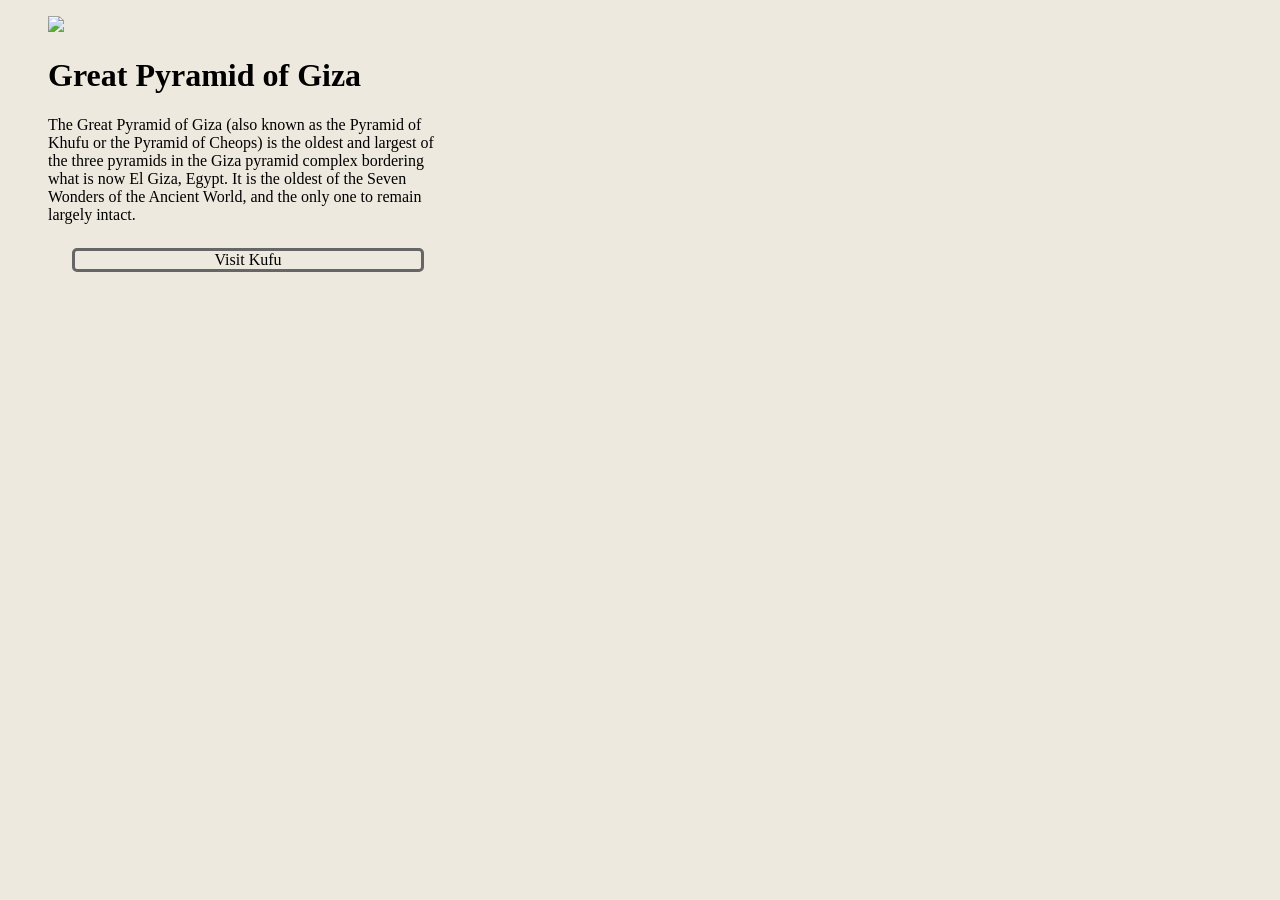
==== index.html @ 2c89f7a2 "Fix idex naming error" ====
<!DOCTYPE html>
<html lang="en-ca">
<head>
  <meta charset="utf-8">
  <meta name="viewport" content="width=device-width,initial-scale=1">
  <link href="css/main.css" rel="stylesheet">
  <title>Great Pyramid of Giza</title>
</head>
<body>
  <figure>
    <img src="images/pyramid-giza.jpg">
      <figcaption>
        <h1>Great Pyramid of Giza</h1>
        <p>The Great Pyramid of Giza (also known as the Pyramid of Khufu or the Pyramid of Cheops) is the oldest and largest of the three pyramids in the Giza pyramid complex bordering what is now El Giza, Egypt. It is the oldest of the Seven Wonders of the Ancient World, and the only one to remain largely intact.</p>
        <p> Visit Kufu</p>
      </figcaption>
    </figure>

</body>
</html>
---- css/main.css ----
html {
  box-sizing: border-box;
    background-color: #eee9de;
}

*, *::before, *::after {
  box-sizing: inherit;
}


img {
  max-width: 25em;
}

figure {
  max-width: 25em;
}

p:last-child {
  border: solid #666;
  border-radius: 5px;
  text-align: center;
  margin: 1.5rem;
  padding: 1em, 2em, .4em .75em .5em
}

p:last-child:hover {
    background-color: #666;
}
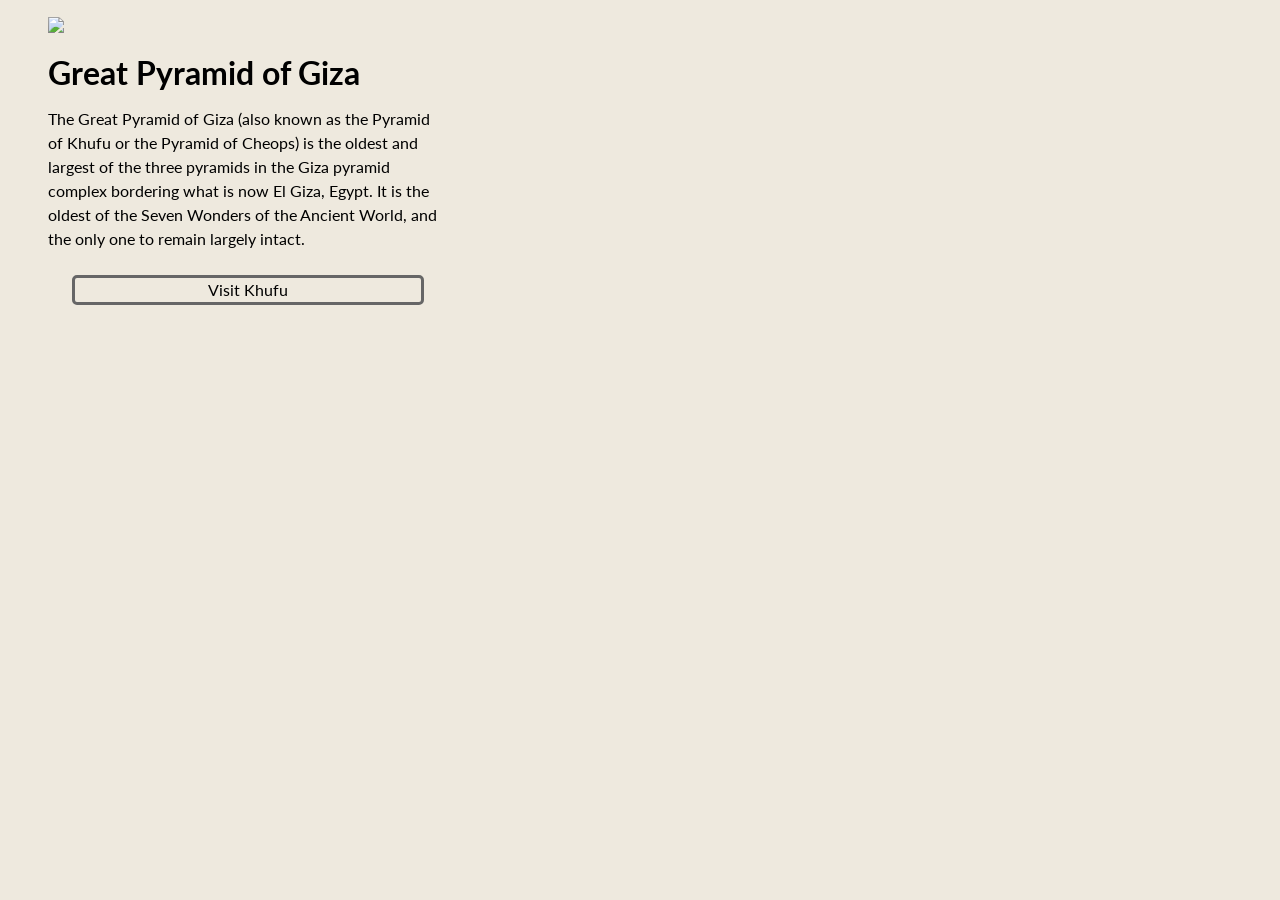
==== commit 00273442: "Fix fonts links" ====
--- a/index.html
+++ b/index.html
@@ -4,6 +4,7 @@
   <meta charset="utf-8">
   <meta name="viewport" content="width=device-width,initial-scale=1">
   <link href="css/main.css" rel="stylesheet">
+  <link href="https://fonts.googleapis.com/css?family=Lato&display=swap" rel="stylesheet">
   <title>Great Pyramid of Giza</title>
 </head>
 <body>
@@ -12,7 +13,7 @@
       <figcaption>
         <h1>Great Pyramid of Giza</h1>
         <p>The Great Pyramid of Giza (also known as the Pyramid of Khufu or the Pyramid of Cheops) is the oldest and largest of the three pyramids in the Giza pyramid complex bordering what is now El Giza, Egypt. It is the oldest of the Seven Wonders of the Ancient World, and the only one to remain largely intact.</p>
-        <p> Visit Kufu</p>
+        <p> Visit Khufu</p>
       </figcaption>
     </figure>
 
--- a/css/main.css
+++ b/css/main.css
@@ -1,6 +1,7 @@
  html {
   box-sizing: border-box;
-    background-color: #eee9de;
+  background-color: #eee9de;
+  line-height: 1.5rem;
 }
 
 *, *::before, *::after {
@@ -14,6 +15,16 @@
 
 figure {
   max-width: 25em;
+  text-align: left;
+}
+
+h1 {
+  font-family: 'Lato', bold;
+}
+
+p {
+  font-family: 'Lato', sans-serif;
+    vertical-align: left:
 }
 
 p:last-child {
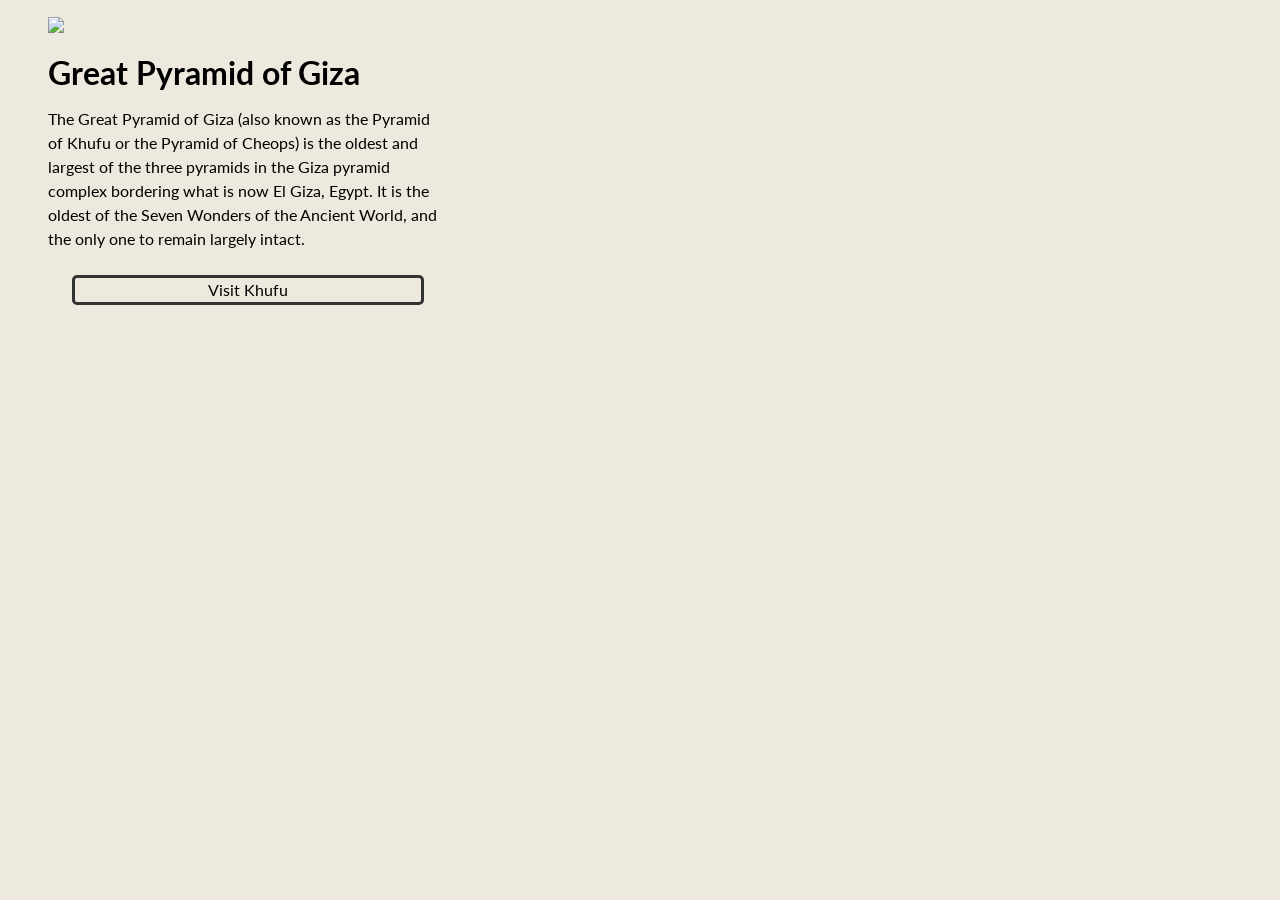
==== commit 7bf7781c: "Fix padding error and border colour" ====
--- a/index.html
+++ b/index.html
@@ -7,15 +7,16 @@
   <link href="https://fonts.googleapis.com/css?family=Lato&display=swap" rel="stylesheet">
   <title>Great Pyramid of Giza</title>
 </head>
-<body>
-  <figure>
-    <img src="images/pyramid-giza.jpg">
-      <figcaption>
-        <h1>Great Pyramid of Giza</h1>
-        <p>The Great Pyramid of Giza (also known as the Pyramid of Khufu or the Pyramid of Cheops) is the oldest and largest of the three pyramids in the Giza pyramid complex bordering what is now El Giza, Egypt. It is the oldest of the Seven Wonders of the Ancient World, and the only one to remain largely intact.</p>
-        <p> Visit Khufu</p>
-      </figcaption>
-    </figure>
-
+<body
+  <section>
+    <figure>
+      <img src="images/pyramid-giza.jpg">
+        <figcaption>
+          <h1>Great Pyramid of Giza</h1>
+          <p>The Great Pyramid of Giza (also known as the Pyramid of Khufu or the Pyramid of Cheops) is the oldest and largest of the three pyramids in the Giza pyramid complex bordering what is now El Giza, Egypt. It is the oldest of the Seven Wonders of the Ancient World, and the only one to remain largely intact.</p>
+          <p> Visit Khufu</p>
+        </figcaption>
+      </figure>
+  </section>
 </body>
 </html>
--- a/css/main.css
+++ b/css/main.css
@@ -8,6 +8,10 @@
   box-sizing: inherit;
 }
 
+section {
+  display: inline-block;
+    padding: 1em, 2em, .4em .75em .5em
+}
 
 img {
   max-width: 25em;
@@ -28,11 +32,10 @@
 }
 
 p:last-child {
-  border: solid #666;
+  border: solid #333;
   border-radius: 5px;
   text-align: center;
   margin: 1.5rem;
-  padding: 1em, 2em, .4em .75em .5em
 }
 
 p:last-child:hover {
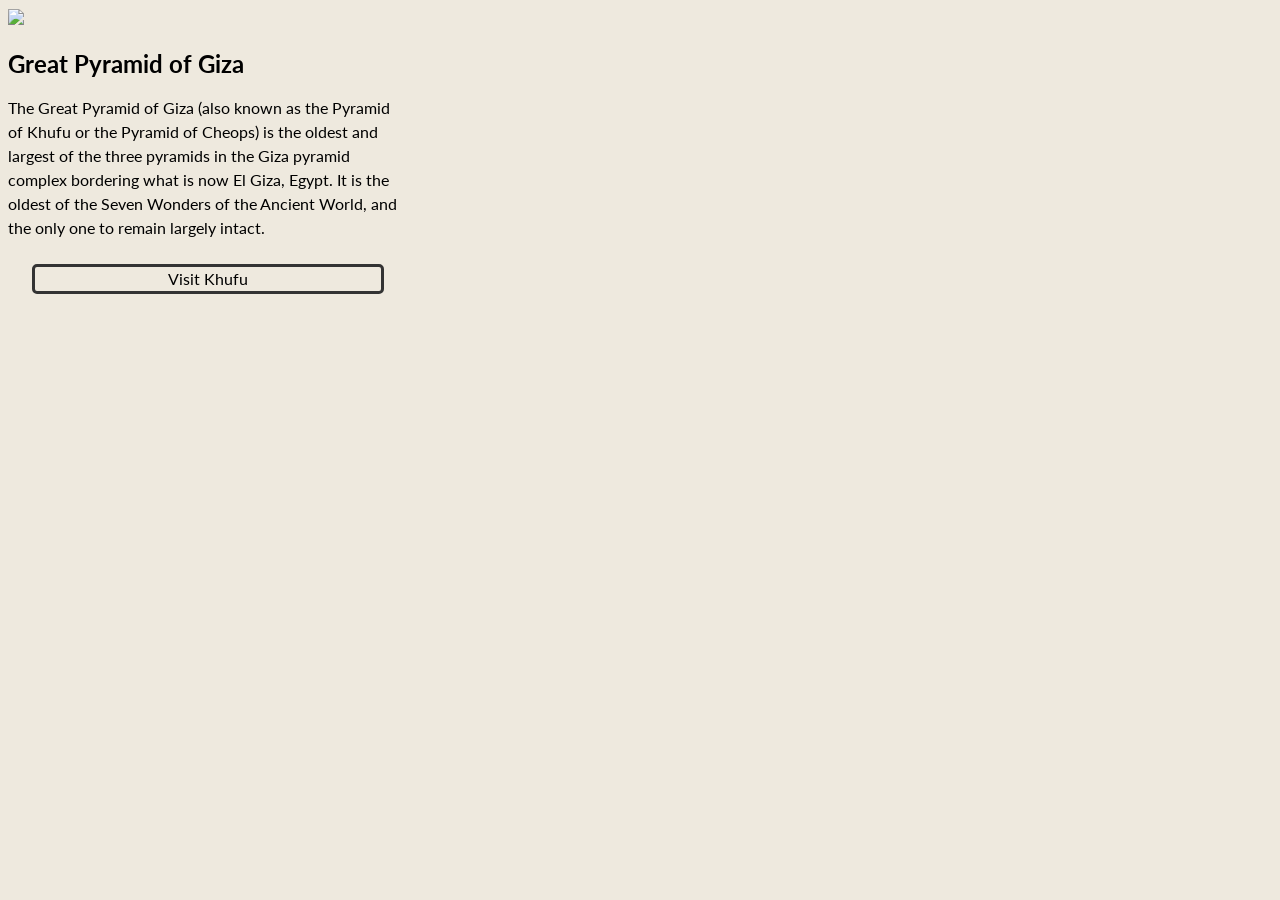
==== commit 1d1e3f7b: "Fix padding and width" ====
--- a/index.html
+++ b/index.html
@@ -7,16 +7,13 @@
   <link href="https://fonts.googleapis.com/css?family=Lato&display=swap" rel="stylesheet">
   <title>Great Pyramid of Giza</title>
 </head>
-<body
+<body>
   <section>
-    <figure>
-      <img src="images/pyramid-giza.jpg">
-        <figcaption>
-          <h1>Great Pyramid of Giza</h1>
-          <p>The Great Pyramid of Giza (also known as the Pyramid of Khufu or the Pyramid of Cheops) is the oldest and largest of the three pyramids in the Giza pyramid complex bordering what is now El Giza, Egypt. It is the oldest of the Seven Wonders of the Ancient World, and the only one to remain largely intact.</p>
-          <p> Visit Khufu</p>
-        </figcaption>
-      </figure>
+    <img src="images/pyramid-giza.jpg">
+      <h2>Great Pyramid of Giza</h2>
+      <p>The Great Pyramid of Giza (also known as the Pyramid of Khufu or the Pyramid of Cheops) is the oldest and largest of the three pyramids in the Giza pyramid complex bordering what is now El Giza, Egypt. It is the oldest of the Seven Wonders of the Ancient World, and the only one to remain largely intact.</p>
+      <p> Visit Khufu</p>
+
   </section>
 </body>
 </html>
--- a/css/main.css
+++ b/css/main.css
@@ -2,6 +2,7 @@
   box-sizing: border-box;
   background-color: #eee9de;
   line-height: 1.5rem;
+  padding: 1em, 2em, .4em .75em .5em
 }
 
 *, *::before, *::after {
@@ -10,20 +11,19 @@
 
 section {
   display: inline-block;
-    padding: 1em, 2em, .4em .75em .5em
+  max-width: 25em;
+  text-align: left;
 }
 
 img {
   max-width: 25em;
 }
 
-figure {
+
+h2 {
+  font-family: 'Lato', bold;
   max-width: 25em;
   text-align: left;
-}
-
-h1 {
-  font-family: 'Lato', bold;
 }
 
 p {
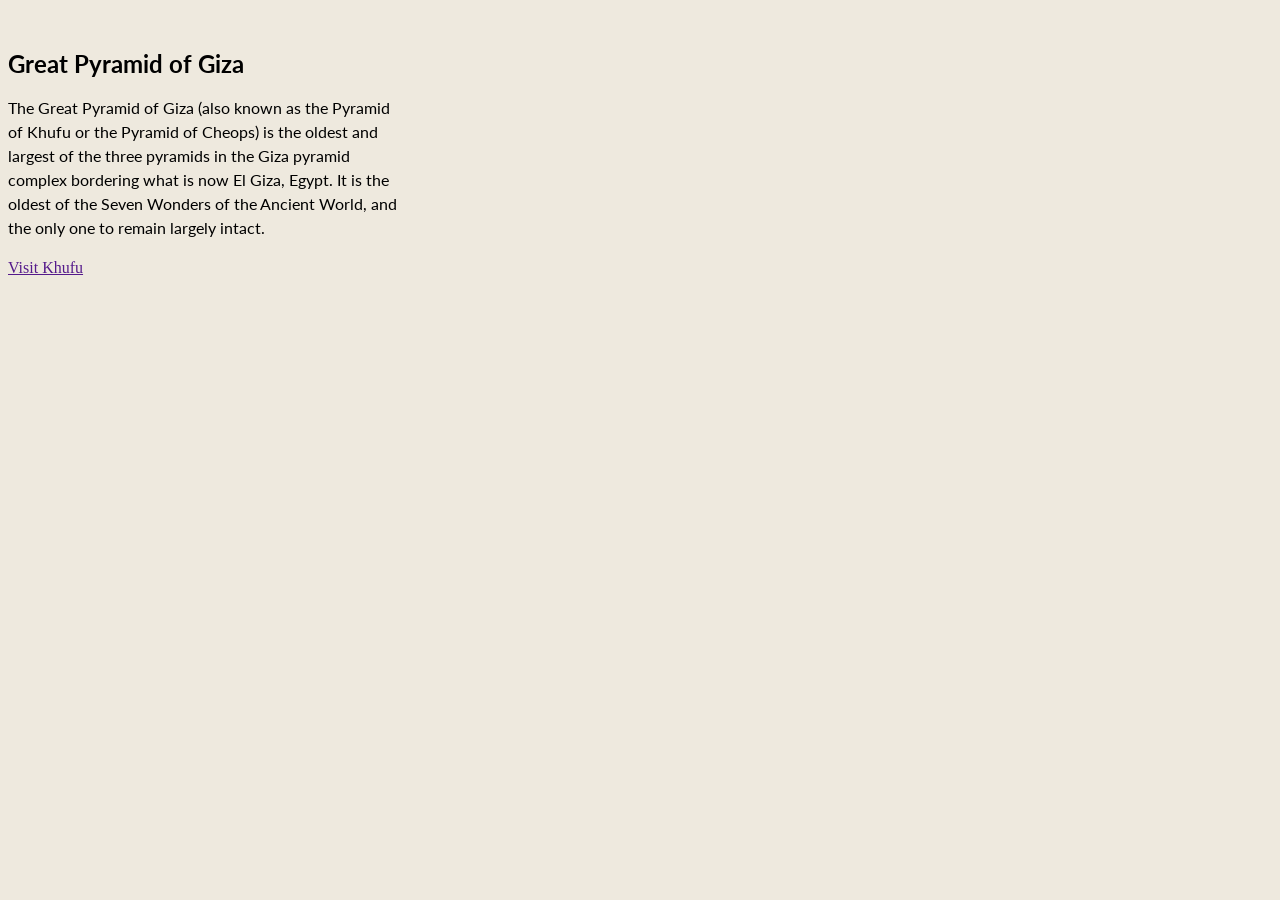
==== commit 94319928: "Fix format error" ====
--- a/index.html
+++ b/index.html
@@ -2,18 +2,28 @@
 <html lang="en-ca">
 <head>
   <meta charset="utf-8">
-  <meta name="viewport" content="width=device-width,initial-scale=1">
+  <title>Pyramid</title>
+  <meta name="viewport" content="width=device-width, initial-scale=1">
   <link href="css/main.css" rel="stylesheet">
-  <link href="https://fonts.googleapis.com/css?family=Lato&display=swap" rel="stylesheet">
-  <title>Great Pyramid of Giza</title>
+  <link href="https://fonts.googleapis.com/css?family=Lato:400,700&display=swap" rel="stylesheet">
+
 </head>
 <body>
-  <section>
-    <img src="images/pyramid-giza.jpg">
-      <h2>Great Pyramid of Giza</h2>
-      <p>The Great Pyramid of Giza (also known as the Pyramid of Khufu or the Pyramid of Cheops) is the oldest and largest of the three pyramids in the Giza pyramid complex bordering what is now El Giza, Egypt. It is the oldest of the Seven Wonders of the Ancient World, and the only one to remain largely intact.</p>
-      <p> Visit Khufu</p>
+  <header>
+    <section>
+      <div class="image">
+        <img src="images/pyramid-giza.jpg" alt="">
+      </div>
 
-  </section>
+      <div class="pyramid">
+        <h2> Great Pyramid of Giza </h2>
+        <p>The Great Pyramid of Giza (also known as the Pyramid of Khufu or the Pyramid of Cheops) is the oldest and largest of the three pyramids in the Giza pyramid complex bordering what is now El Giza, Egypt. It is the oldest of the Seven Wonders of the Ancient World, and the only one to remain largely intact.</p>
+        <nav>
+          <a class="btn" href="">Visit Khufu</a>
+        </nav>
+      </div>
+
+    </section>
+  </header>
 </body>
 </html>
